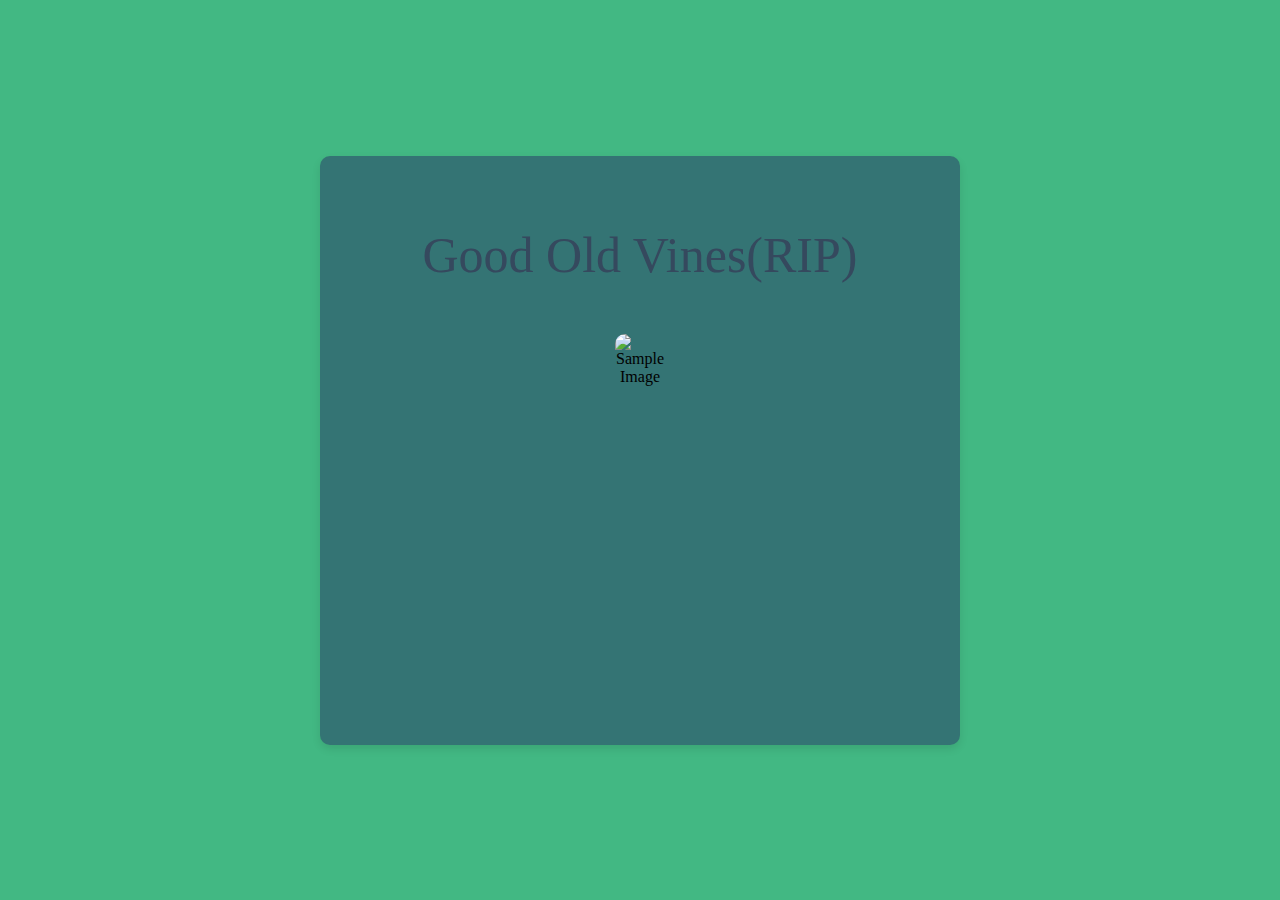
==== page1.html @ 2a18fbe3 "First Class Project" ====
<!DOCTYPE html>
<html lang="en">
<head>
    <meta charset="UTF-8">
    <meta name="viewport" content="width=device-width, initial-scale=1.0">
    <title>Image and YouTube Video</title>
    <style>
        /* Make the body take up the whole viewport and set basic styling */
        body {
            height: 100vh;
            display: flex;
            justify-content: center; /* Centers horizontally */
            align-items: center; /* Centers vertically */
            margin: 0;
            background: #42b883; 
        }

        /* Style for the video and image container */
        .content-container {
            width: 80%;
            max-width: 600px; /* Maximum width for the container */
            background: #347474; 
            padding: 20px;
            border-radius: 10px;
            box-shadow: 0 4px 8px rgba(0, 0, 0, 0.1); /* Adds a shadow for a card-like effect */
            text-align: center;
        }

        /* Style for the image */
        .image-container img {
            width: 100%; /* Set the image to be responsive */
            max-width: 50px; /* Optional: maximum width for image */
            border-radius: 10px;
            margin-bottom: 20px; /* Adds space between the image and the video */
        }

        /* Style for the video */
        iframe {
            width: 100%;
            height: 315px; /* Standard YouTube video height */
        }

        p{
            color:  #35495e; 
            font-size: 50px;
        }
    </style>
</head>
<body>

    <!-- Container for the image and video -->
    <div class="content-container">
        <!-- Image above the video -->
        <div class="image-container">
            <p>Good Old Vines(RIP)</p>
            <img src="https://th.bing.com/th/id/OIP.JkR1kLw_xc8b088N6Fm-7wHaEo?w=270&h=180&c=7&r=0&o=5&pid=1.7" alt="Sample Image">
        </div>

        <!-- Embed YouTube video below the image -->
        <div class="video-container">
            <iframe width="560" height="315" src="https://www.youtube.com/embed/U3ipGb_IOVA?si=Cz6XtQXLtWs_qqVT" title="YouTube video player" frameborder="0" allow="accelerometer; autoplay; clipboard-write; encrypted-media; gyroscope; picture-in-picture; web-share" referrerpolicy="strict-origin-when-cross-origin" allowfullscreen></iframe>
        </div>
    

</body>
</html>
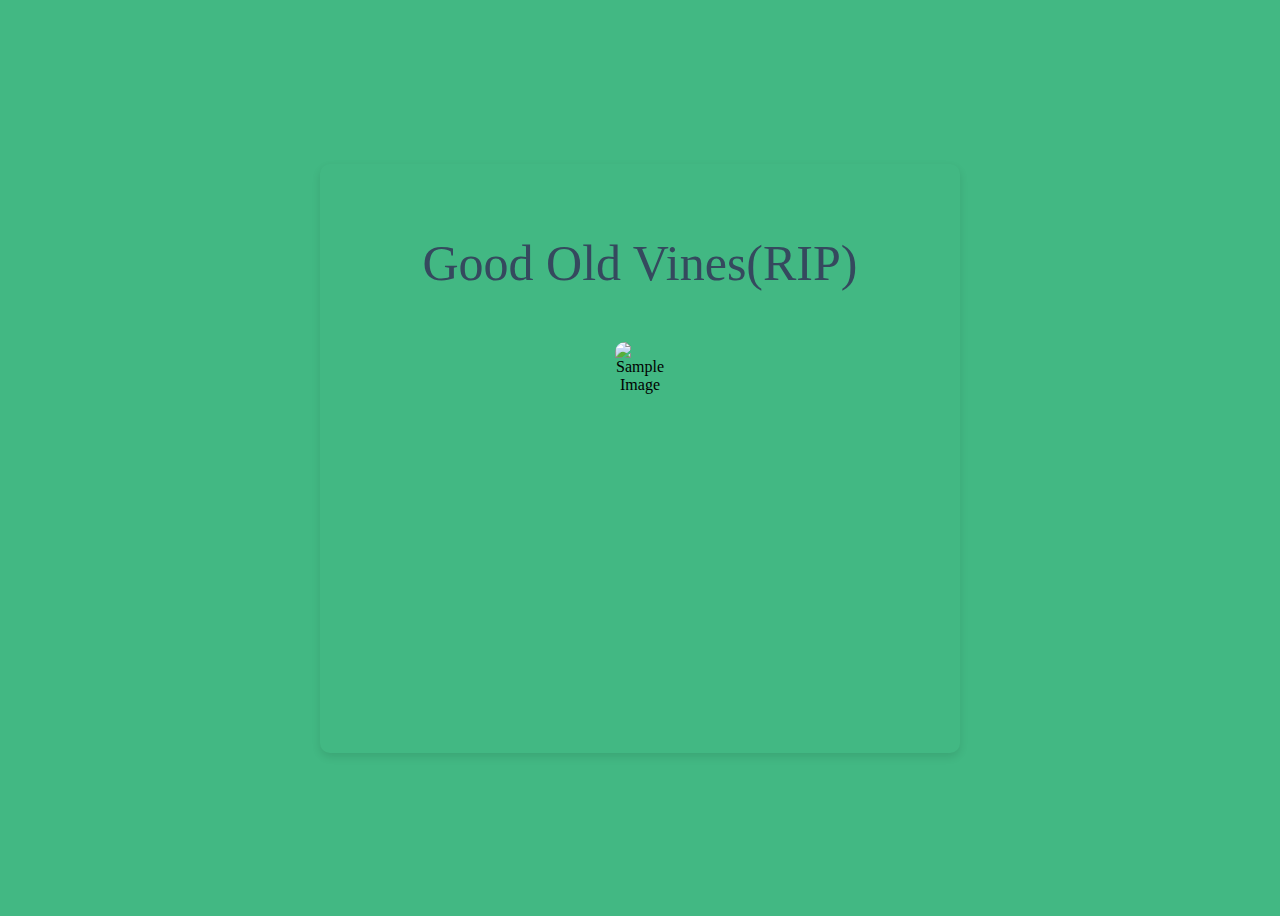
==== commit 277a23ff: "Update page1.html" ====
--- a/page1.html
+++ b/page1.html
@@ -5,39 +5,38 @@
     <meta name="viewport" content="width=device-width, initial-scale=1.0">
     <title>Image and YouTube Video</title>
     <style>
-        /* Make the body take up the whole viewport and set basic styling */
         body {
             height: 100vh;
             display: flex;
-            justify-content: center; /* Centers horizontally */
-            align-items: center; /* Centers vertically */
+            justify-content: center; 
+            align-items: center; /
             margin: 0;
             background: #42b883; 
         }
 
-        /* Style for the video and image container */
+        
         .content-container {
             width: 80%;
-            max-width: 600px; /* Maximum width for the container */
+            max-width: 600px; /
             background: #347474; 
             padding: 20px;
             border-radius: 10px;
-            box-shadow: 0 4px 8px rgba(0, 0, 0, 0.1); /* Adds a shadow for a card-like effect */
+            box-shadow: 0 4px 8px rgba(0, 0, 0, 0.1); 
             text-align: center;
         }
 
-        /* Style for the image */
+        
         .image-container img {
-            width: 100%; /* Set the image to be responsive */
-            max-width: 50px; /* Optional: maximum width for image */
+            width: 100%; 
+            max-width: 50px; 
             border-radius: 10px;
-            margin-bottom: 20px; /* Adds space between the image and the video */
+            margin-bottom: 20px; 
         }
 
-        /* Style for the video */
+        
         iframe {
             width: 100%;
-            height: 315px; /* Standard YouTube video height */
+            height: 315px; 
         }
 
         p{
@@ -48,15 +47,14 @@
 </head>
 <body>
 
-    <!-- Container for the image and video -->
     <div class="content-container">
-        <!-- Image above the video -->
+        
         <div class="image-container">
             <p>Good Old Vines(RIP)</p>
             <img src="https://th.bing.com/th/id/OIP.JkR1kLw_xc8b088N6Fm-7wHaEo?w=270&h=180&c=7&r=0&o=5&pid=1.7" alt="Sample Image">
         </div>
 
-        <!-- Embed YouTube video below the image -->
+        
         <div class="video-container">
             <iframe width="560" height="315" src="https://www.youtube.com/embed/U3ipGb_IOVA?si=Cz6XtQXLtWs_qqVT" title="YouTube video player" frameborder="0" allow="accelerometer; autoplay; clipboard-write; encrypted-media; gyroscope; picture-in-picture; web-share" referrerpolicy="strict-origin-when-cross-origin" allowfullscreen></iframe>
         </div>
